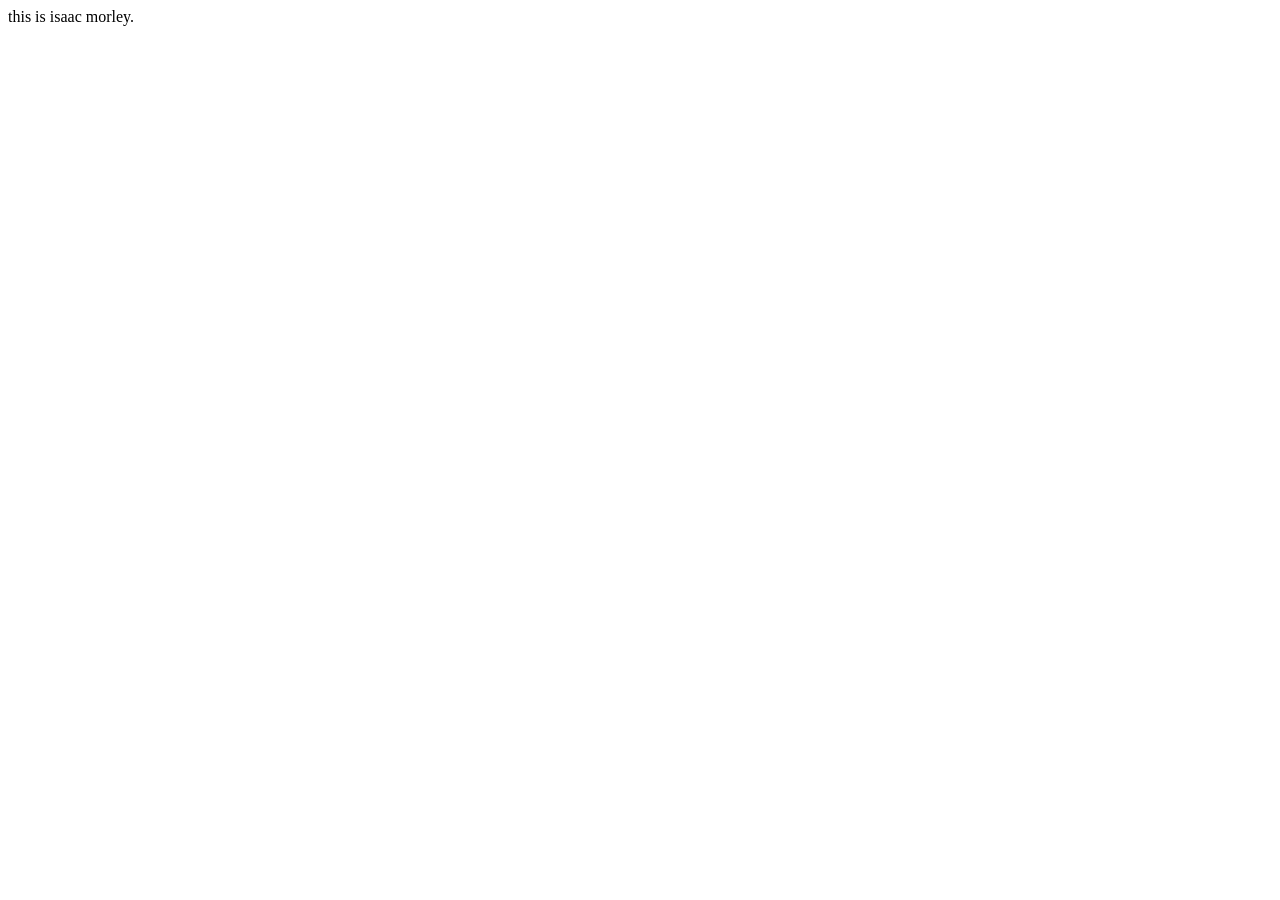
==== index.html @ e52625a7 "Made the index for the home page" ====
<!DOCTYPE html>
<html lang="en">
<head>
    <meta charset="UTF-8">
    <meta name="viewport" content="width=device-width, initial-scale=1.0">
    <title>Isaac Morley</title>
</head>
<body>
    this is isaac morley.
</body>
</html>
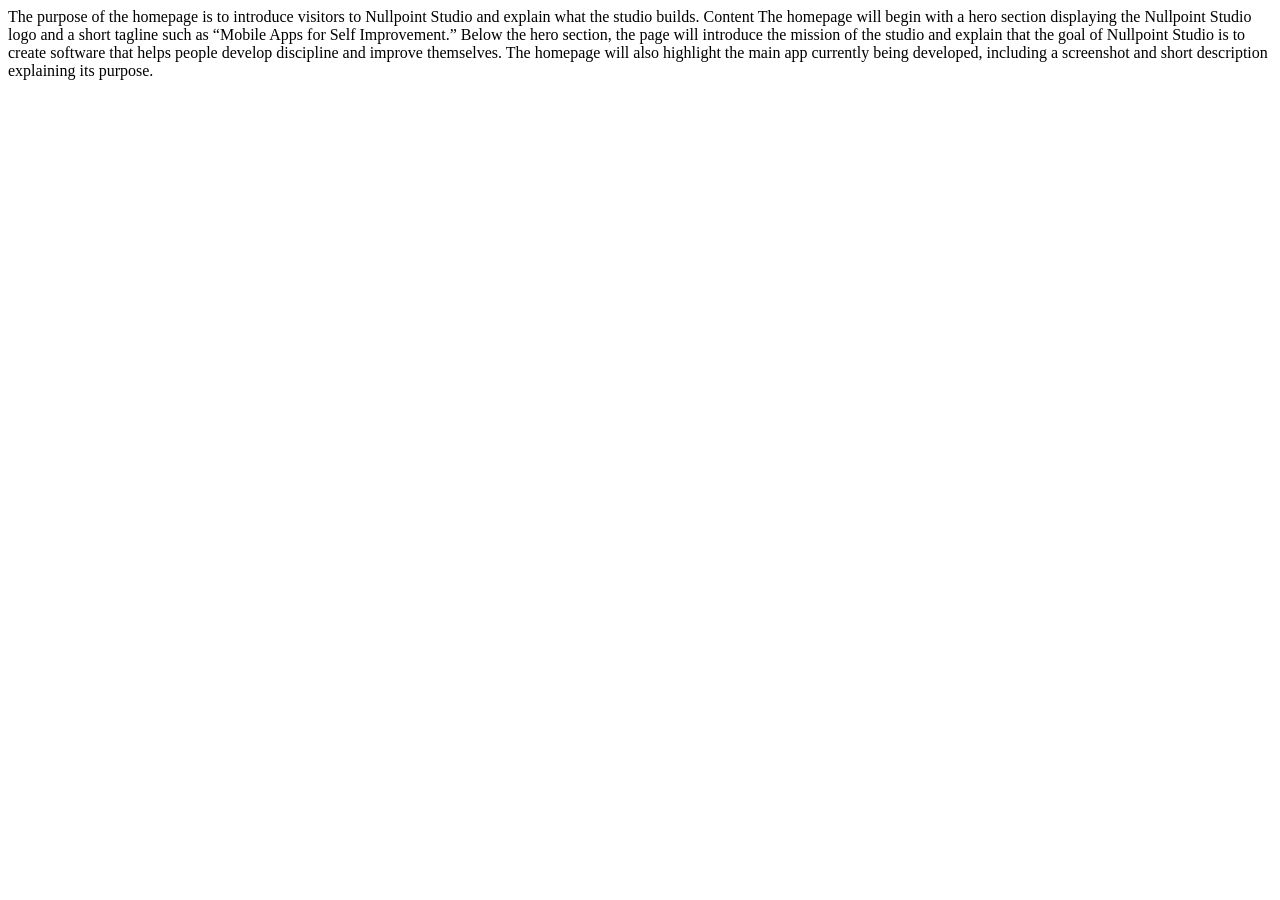
==== commit a6984461: "The basic set up" ====
--- a/index.html
+++ b/index.html
@@ -6,6 +6,11 @@
     <title>Isaac Morley</title>
 </head>
 <body>
-    this is isaac morley.
+    The purpose of the homepage is to introduce visitors to Nullpoint Studio and explain what the studio builds.
+Content
+The homepage will begin with a hero section displaying the Nullpoint Studio logo and a short tagline such as “Mobile Apps for Self Improvement.”
+Below the hero section, the page will introduce the mission of the studio and explain that the goal of Nullpoint Studio is to create software that helps people develop discipline and improve themselves.
+The homepage will also highlight the main app currently being developed, including a screenshot and short description explaining its purpose.
+
 </body>
 </html>
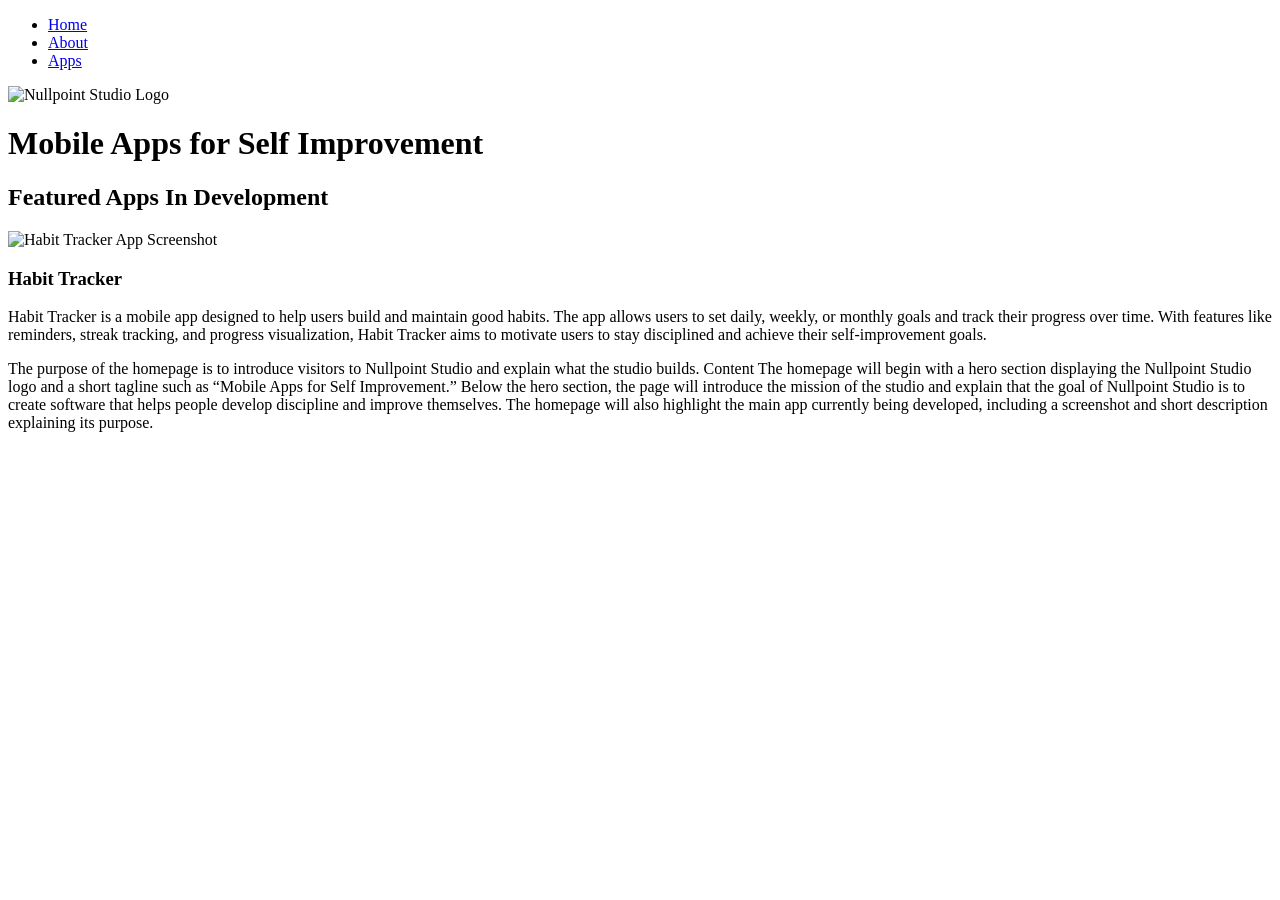
==== commit 0dfd3090: "Nav" ====
--- a/index.html
+++ b/index.html
@@ -6,6 +6,25 @@
     <title>Isaac Morley</title>
 </head>
 <body>
+    <nav>
+        <ul>
+            <li><a href="index.html">Home</a></li>
+            <li><a href="about_page.html">About</a></li>
+            <li><a href="apps_page.html">Apps</a></li>
+        </ul>
+    </nav>
+    <hero>
+        <img src="assets/nullpoint_logo.png" alt="Nullpoint Studio Logo">
+        <h1>Mobile Apps for Self Improvement</h1>
+    </hero>
+    <div class="featured">
+        <h2>Featured Apps In Development</h2>
+        <div class="app">
+            <img src="assets/habit_tracker_screenshot.png" alt="Habit Tracker App Screenshot">
+            <h3>Habit Tracker</h3>
+            <p>Habit Tracker is a mobile app designed to help users build and maintain good habits. The app allows users to set daily, weekly, or monthly goals and track their progress over time. With features like reminders, streak tracking, and progress visualization, Habit Tracker aims to motivate users to stay disciplined and achieve their self-improvement goals.</p>
+        </div>
+    </div>
     The purpose of the homepage is to introduce visitors to Nullpoint Studio and explain what the studio builds.
 Content
 The homepage will begin with a hero section displaying the Nullpoint Studio logo and a short tagline such as “Mobile Apps for Self Improvement.”
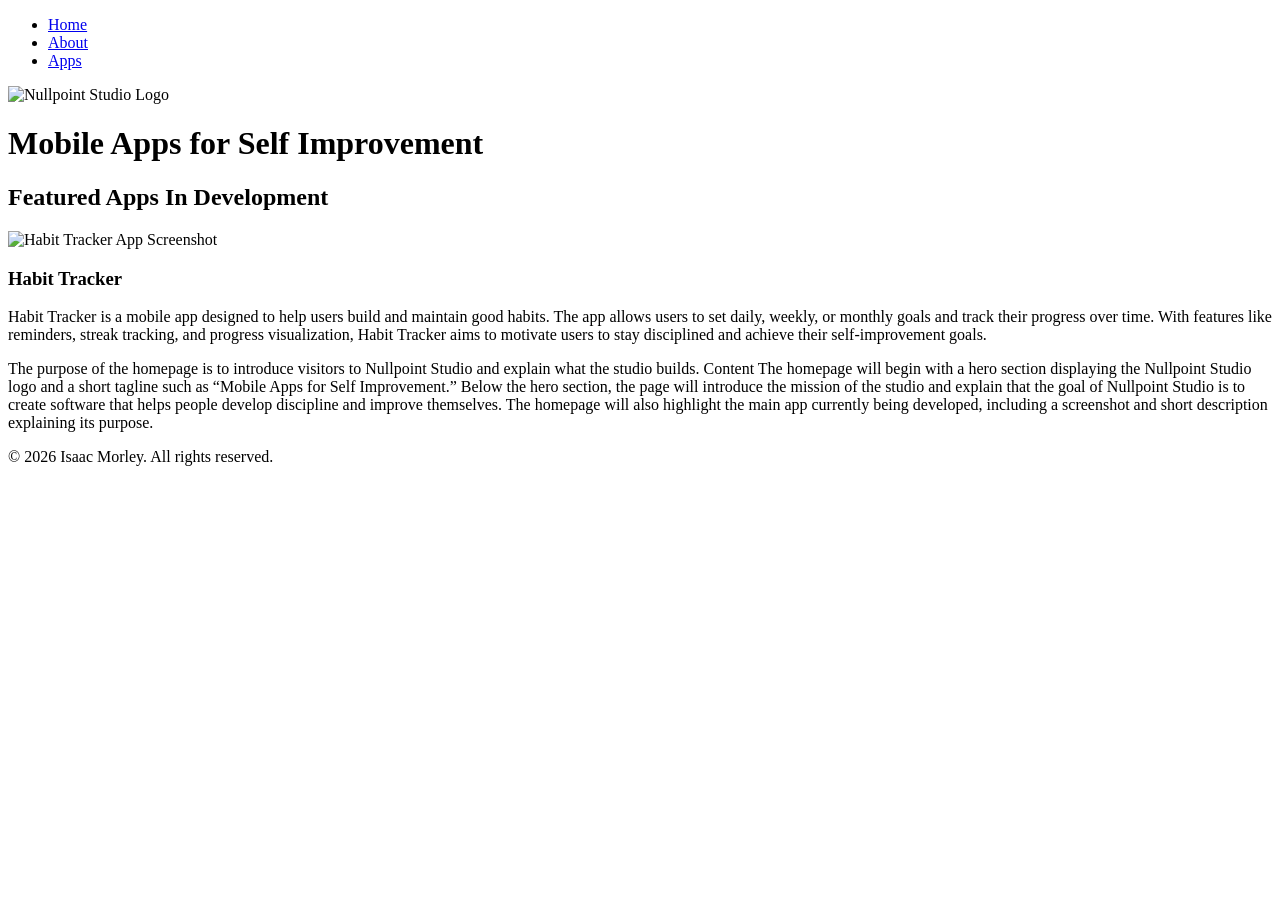
==== commit dc5fd2bc: "Footer and css sheet" ====
--- a/index.html
+++ b/index.html
@@ -30,6 +30,9 @@
 The homepage will begin with a hero section displaying the Nullpoint Studio logo and a short tagline such as “Mobile Apps for Self Improvement.”
 Below the hero section, the page will introduce the mission of the studio and explain that the goal of Nullpoint Studio is to create software that helps people develop discipline and improve themselves.
 The homepage will also highlight the main app currently being developed, including a screenshot and short description explaining its purpose.
+<footer>
+    <p>&copy; 2026 Isaac Morley. All rights reserved.</p>  
+</footer>
 
 </body>
 </html>
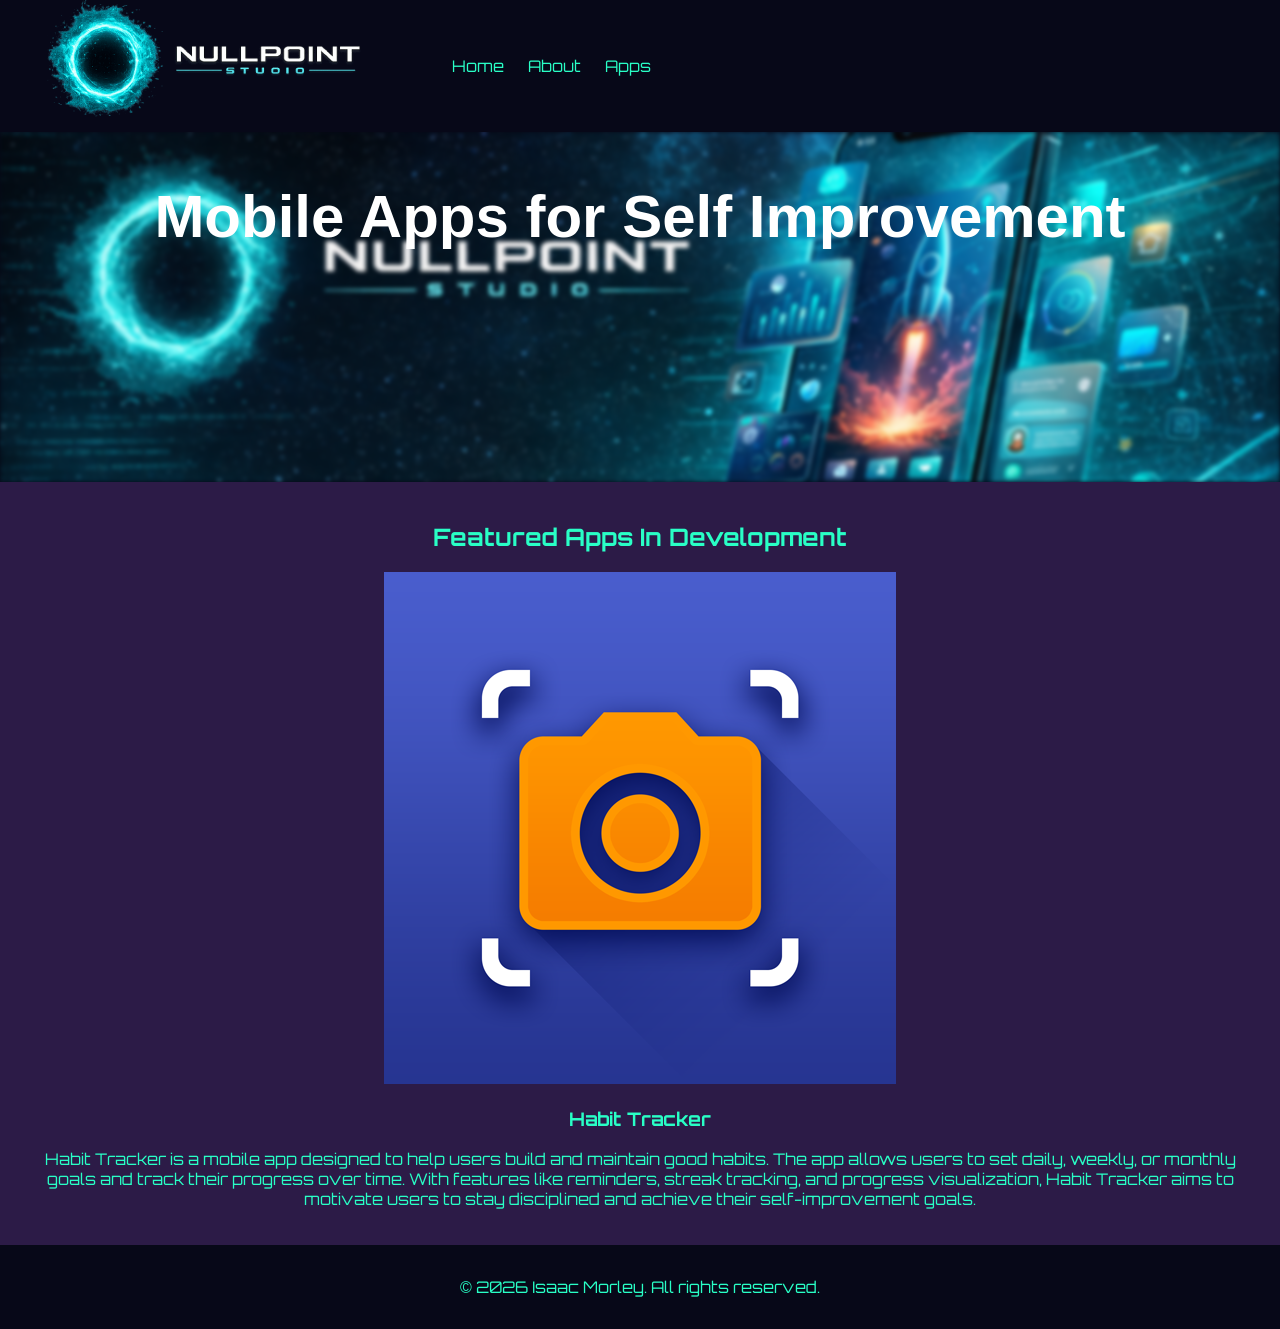
==== commit 9e7da196: "css and formating" ====
--- a/index.html
+++ b/index.html
@@ -3,36 +3,46 @@
 <head>
     <meta charset="UTF-8">
     <meta name="viewport" content="width=device-width, initial-scale=1.0">
+    <link rel="stylesheet" href="styles.css">
+    <link href="https://fonts.googleapis.com/css2?family=Orbitron:wght@400..900&family=Roboto:ital,wght@0,100..900;1,100..900&display=swap" rel="stylesheet">
+ 
     <title>Isaac Morley</title>
 </head>
 <body>
-    <nav>
-        <ul>
-            <li><a href="index.html">Home</a></li>
-            <li><a href="about_page.html">About</a></li>
-            <li><a href="apps_page.html">Apps</a></li>
-        </ul>
-    </nav>
-    <hero>
-        <img src="assets/nullpoint_logo.png" alt="Nullpoint Studio Logo">
-        <h1>Mobile Apps for Self Improvement</h1>
-    </hero>
+    <header>
+        <div class="logo">
+            <a href="index.html" class="logo">
+                <img src="images/logo2.png" alt="Nullpoint Studio Logo">
+            </a>
+        </div>
+        <nav>
+            <a href="index.html">Home</a>
+            <a href="about_page.html">About</a>
+            <a href="apps_page.html">Apps</a>
+            
+        </nav>
+    </header>
+    <section class="heroimg">
+        <div class="herotxt">
+            <h1>Mobile Apps for Self Improvement</h1>
+        </div>
+    </section>
     <div class="featured">
         <h2>Featured Apps In Development</h2>
         <div class="app">
-            <img src="assets/habit_tracker_screenshot.png" alt="Habit Tracker App Screenshot">
+            <img src="images/screenshot.png" alt="Habit Tracker App Screenshot">
             <h3>Habit Tracker</h3>
             <p>Habit Tracker is a mobile app designed to help users build and maintain good habits. The app allows users to set daily, weekly, or monthly goals and track their progress over time. With features like reminders, streak tracking, and progress visualization, Habit Tracker aims to motivate users to stay disciplined and achieve their self-improvement goals.</p>
-        </div>
-    </div>
-    The purpose of the homepage is to introduce visitors to Nullpoint Studio and explain what the studio builds.
+            <!--The purpose of the homepage is to introduce visitors to Nullpoint Studio and explain what the studio builds.
 Content
 The homepage will begin with a hero section displaying the Nullpoint Studio logo and a short tagline such as “Mobile Apps for Self Improvement.”
 Below the hero section, the page will introduce the mission of the studio and explain that the goal of Nullpoint Studio is to create software that helps people develop discipline and improve themselves.
-The homepage will also highlight the main app currently being developed, including a screenshot and short description explaining its purpose.
+The homepage will also highlight the main app currently being developed, including a screenshot and short description explaining its purpose.-->
+
+        </div>
+    </div>
+</body>
 <footer>
     <p>&copy; 2026 Isaac Morley. All rights reserved.</p>  
 </footer>
-
-</body>
 </html>
--- a/styles.css
+++ b/styles.css
@@ -0,0 +1,81 @@
+
+:root {
+    --primary-color: #070818;
+    --secondary-color: #29FFC6;
+    --accent-color: #FFFFFF;
+    --accent-color2: #2C1B47;
+}
+/* Global Styles */
+header{
+    background-color: var(--primary-color);
+    color: var(--accent-color);
+    display: flex;
+    padding: 16px;
+    justify-content: left;
+    align-items: center;
+    text-decoration: none;
+}
+.logo {
+    height: 100px;
+    display: flex;
+    align-items: center;
+}
+nav {
+    margin-left: 16px;
+    text-decoration: none;
+    color: var(--secondary-color);
+    padding: 0px 10px;
+}
+nav a {
+    font-family: 'Orbitron', sans-serif;
+    text-decoration: none;
+    color: var(--secondary-color);
+    padding: 0px 10px;
+}
+nav a:hover {
+    color: var(--accent-color);
+}
+body {
+    font-family: "Orbitron", sans-serif; 
+    font-optical-sizing: auto;
+    margin: 0%;
+    background-color: var(--primary-color);
+
+    
+}
+.herotxt {
+    color: var(--accent-color);
+    font-family: "Roboto", sans-serif;
+    font-size: 2.5em;
+    margin-top: 20px;
+    text-align: center;
+}
+.heroimg{
+    position: relative;
+    overflow: hidden;
+    height: 350px;
+}
+.heroimg::before {
+    content: "";
+    inset: 0;
+    background: url('images/heroimg.png') center/cover no-repeat fixed;
+    position: absolute;
+    padding: 50px 20px;
+    filter: blur(2px);
+    z-index: -1;
+}
+
+footer {
+    background-color: var(--primary-color);
+    color: var(--secondary-color);
+    text-align: center;
+    padding: 16px;
+}
+.featured {
+    
+    padding: 20px;
+    background-color: var(--accent-color2);
+    color: var(--secondary-color);
+    text-align: center;
+
+}
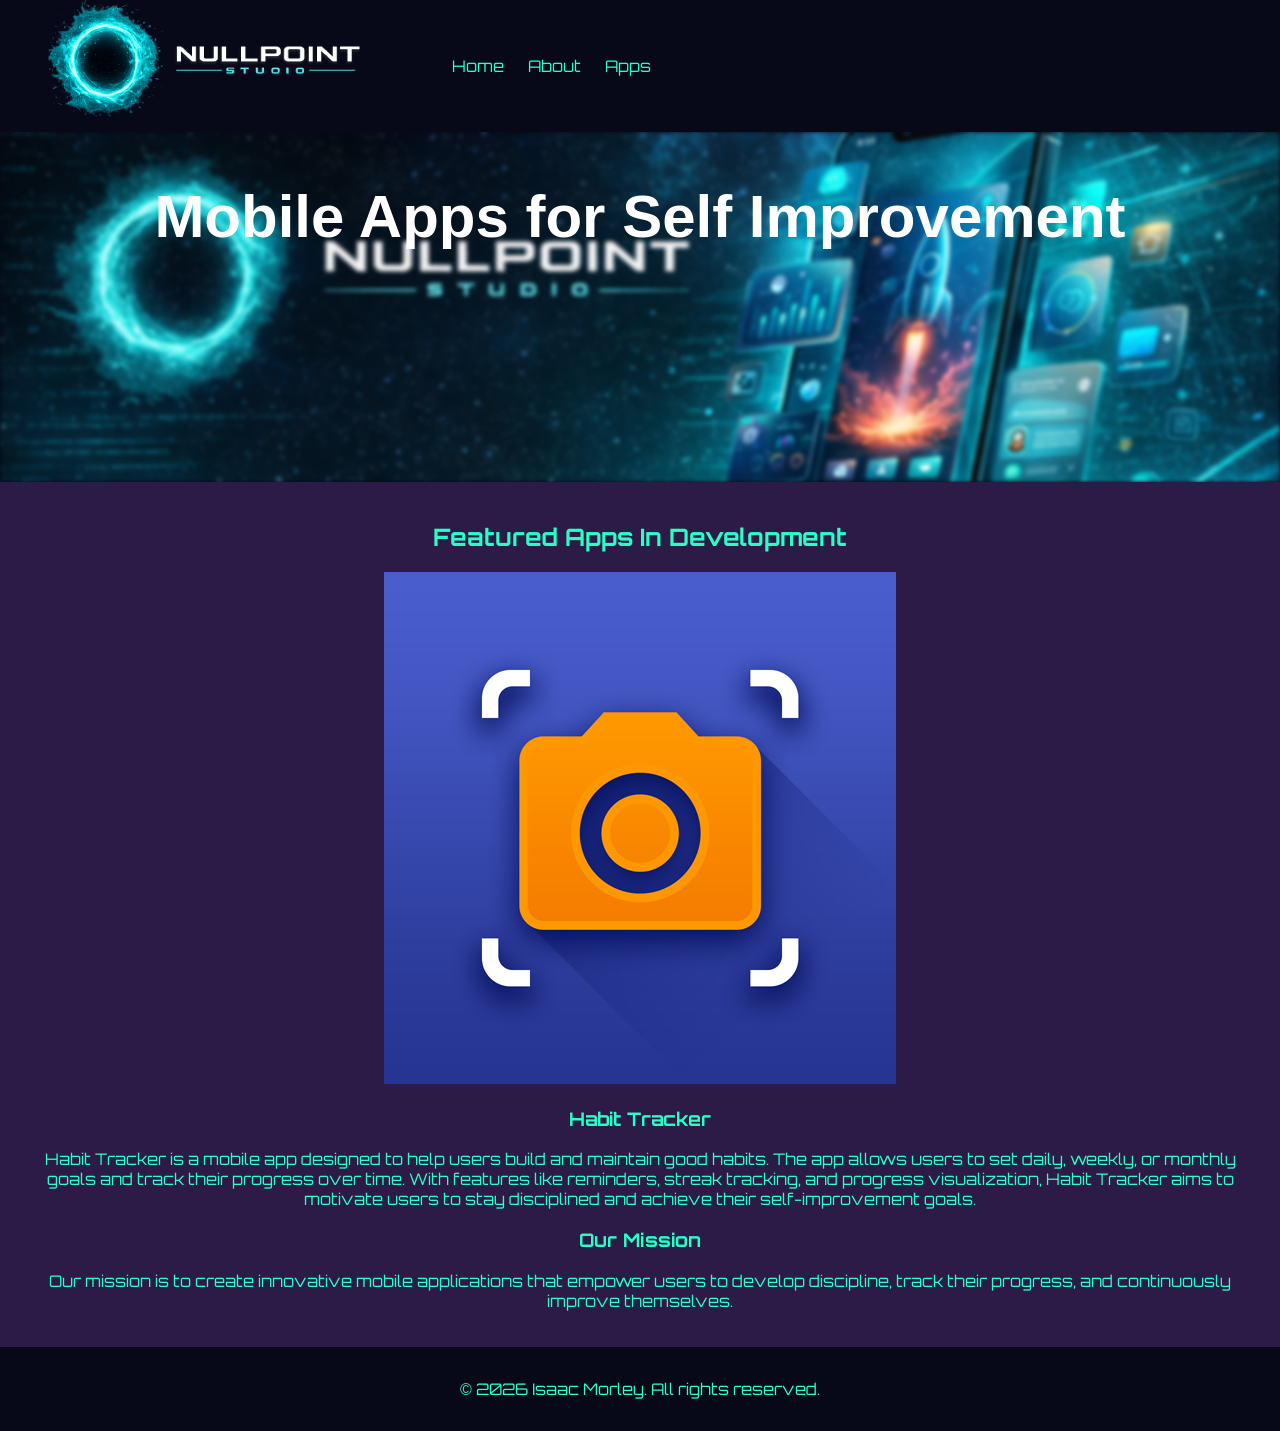
==== commit 64c83dbb: "read me file" ====
--- a/index.html
+++ b/index.html
@@ -33,7 +33,12 @@
             <img src="images/screenshot.png" alt="Habit Tracker App Screenshot">
             <h3>Habit Tracker</h3>
             <p>Habit Tracker is a mobile app designed to help users build and maintain good habits. The app allows users to set daily, weekly, or monthly goals and track their progress over time. With features like reminders, streak tracking, and progress visualization, Habit Tracker aims to motivate users to stay disciplined and achieve their self-improvement goals.</p>
-            <!--The purpose of the homepage is to introduce visitors to Nullpoint Studio and explain what the studio builds.
+            <div class="mission">
+                <h3>Our Mission</h3>
+                <p>Our mission is to create innovative mobile applications that empower users to develop discipline, track their progress, and continuously improve themselves.</p>
+                
+            </div>
+<!--The purpose of the homepage is to introduce visitors to Nullpoint Studio and explain what the studio builds.
 Content
 The homepage will begin with a hero section displaying the Nullpoint Studio logo and a short tagline such as “Mobile Apps for Self Improvement.”
 Below the hero section, the page will introduce the mission of the studio and explain that the goal of Nullpoint Studio is to create software that helps people develop discipline and improve themselves.
